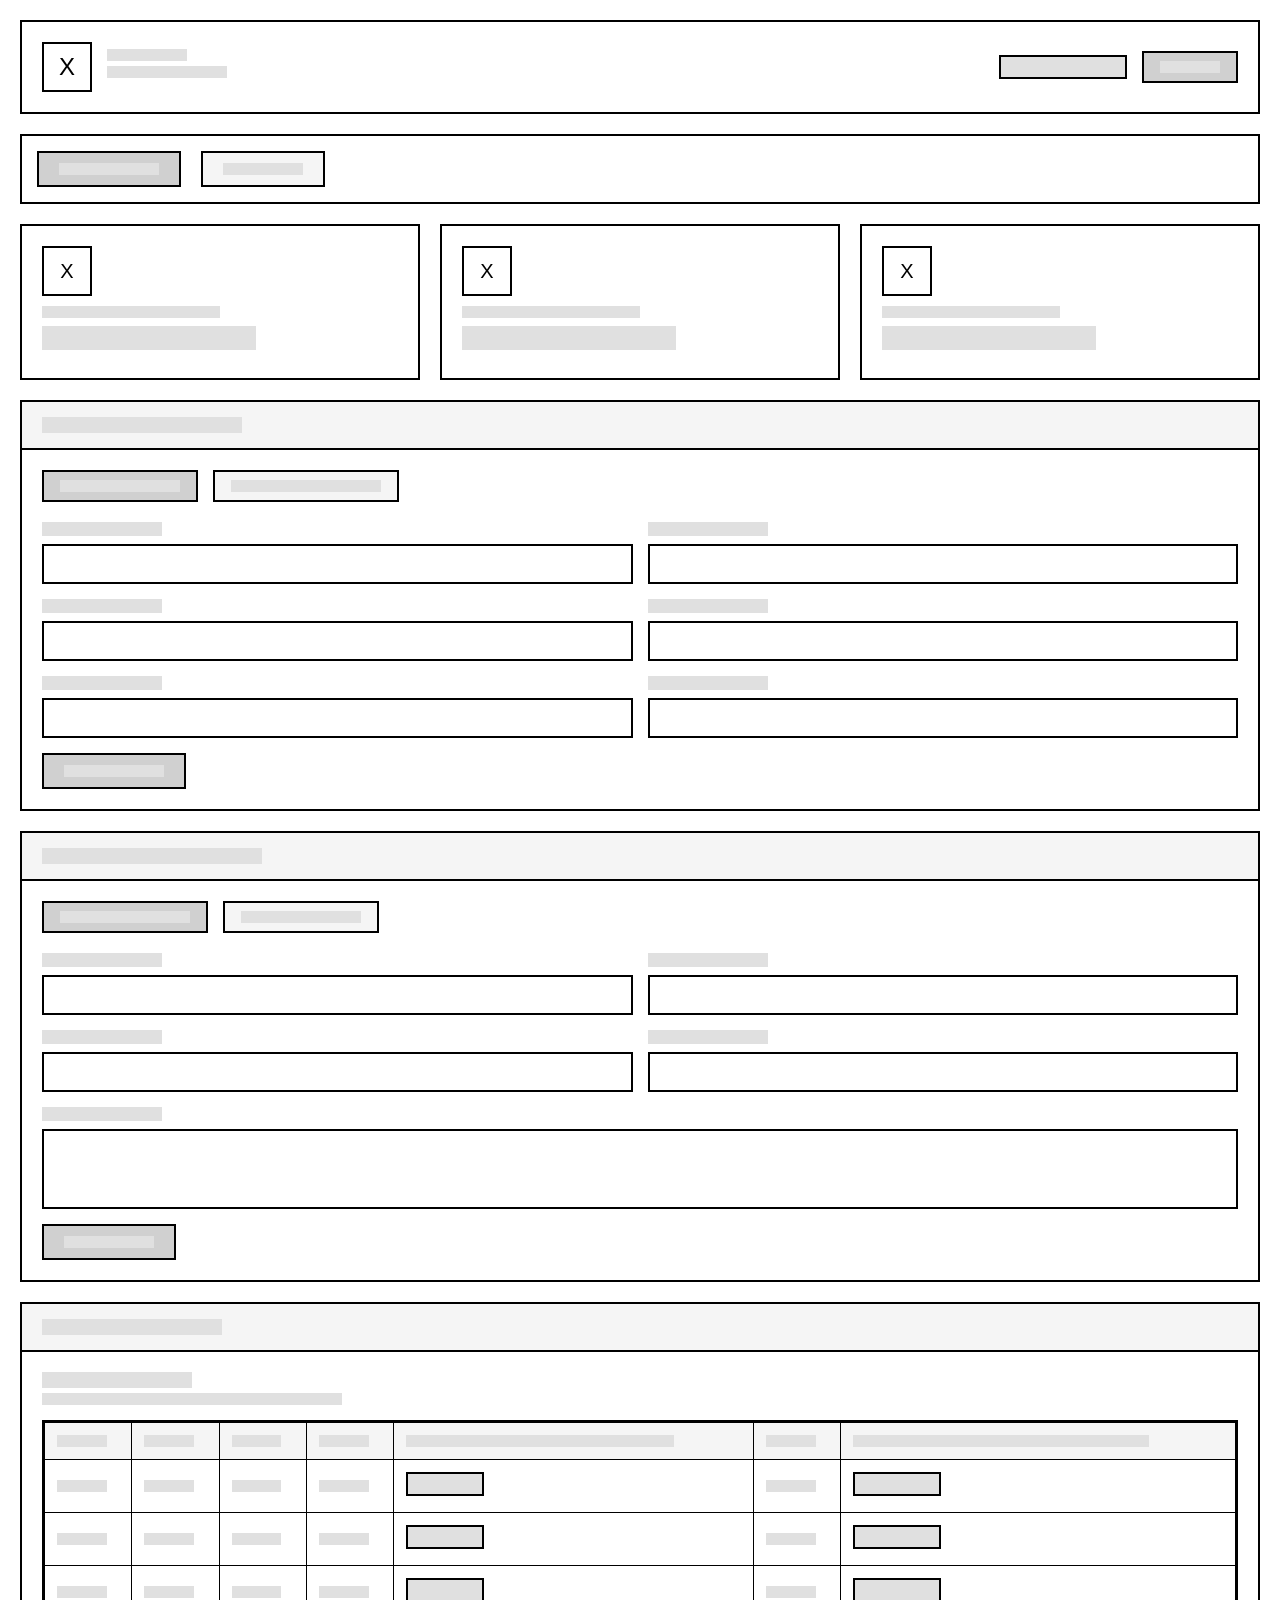
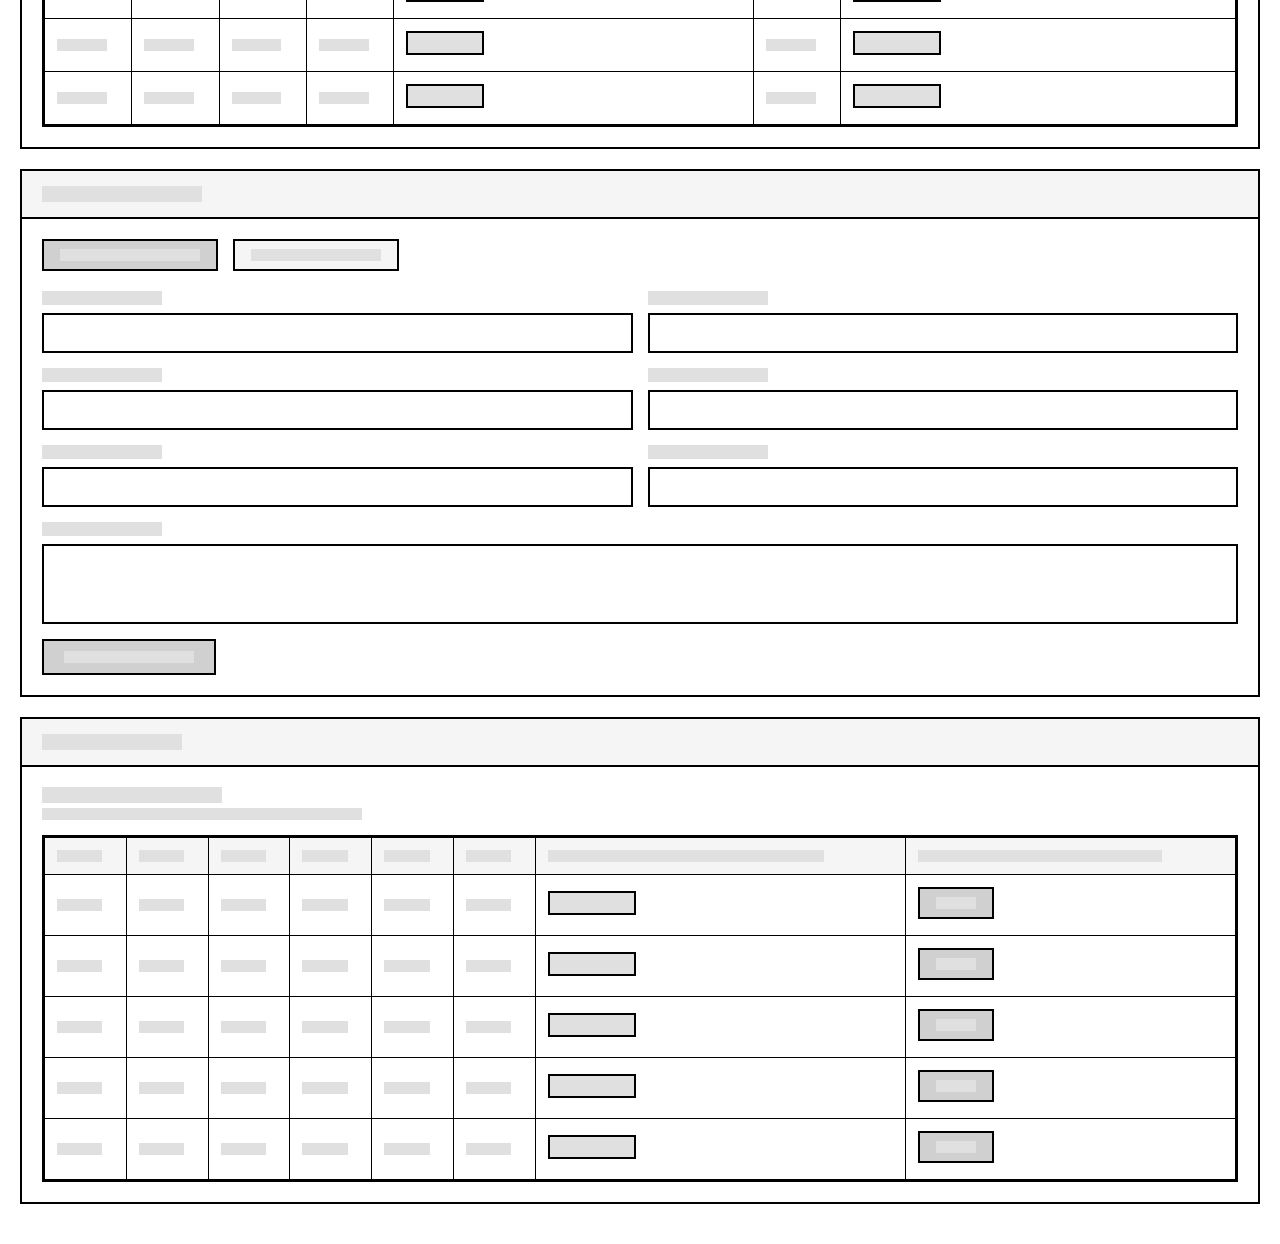
==== wireframe.html @ 41dd8288 "CIMS prototype" ====
<!DOCTYPE html>
<html lang="en">
<head>
    <meta charset="UTF-8">
    <meta name="viewport" content="width=device-width, initial-scale=1.0">
    <title>CIMS - Wireframe</title>
    <style>
        * {
            margin: 0;
            padding: 0;
            box-sizing: border-box;
        }

        body {
            font-family: Arial, sans-serif;
            background-color: #ffffff;
            color: #000000;
        }

        /* Wireframe specific styles */
        .wireframe-container {
            max-width: 1280px;
            margin: 0 auto;
            padding: 20px;
        }

        /* Navigation */
        .nav {
            border: 2px solid #000000;
            padding: 20px;
            margin-bottom: 20px;
            display: flex;
            justify-content: space-between;
            align-items: center;
        }

        .nav-logo {
            width: 50px;
            height: 50px;
            border: 2px solid #000000;
            display: flex;
            align-items: center;
            justify-content: center;
            font-size: 24px;
        }

        .nav-title {
            display: flex;
            align-items: center;
            gap: 15px;
        }

        .nav-actions {
            display: flex;
            gap: 15px;
            align-items: center;
        }

        /* Tabs */
        .tabs {
            border: 2px solid #000000;
            padding: 15px;
            margin-bottom: 20px;
            display: flex;
            gap: 20px;
        }

        .tab {
            border: 2px solid #000000;
            padding: 10px 20px;
            background-color: #f5f5f5;
        }

        .tab.active {
            background-color: #d0d0d0;
        }

        /* Widget Cards */
        .widgets {
            display: grid;
            grid-template-columns: repeat(3, 1fr);
            gap: 20px;
            margin-bottom: 20px;
        }

        .widget-card {
            border: 2px solid #000000;
            padding: 20px;
            min-height: 120px;
        }

        .widget-icon {
            width: 50px;
            height: 50px;
            border: 2px solid #000000;
            margin-bottom: 10px;
            display: flex;
            align-items: center;
            justify-content: center;
            font-size: 20px;
        }

        .skeleton-text {
            background-color: #e0e0e0;
            height: 12px;
            margin-bottom: 8px;
        }

        .skeleton-text.large {
            height: 24px;
            width: 60%;
        }

        .skeleton-text.medium {
            height: 16px;
            width: 80%;
        }

        .skeleton-text.small {
            height: 12px;
            width: 50%;
        }

        /* Section */
        .section {
            border: 2px solid #000000;
            margin-bottom: 20px;
        }

        .section-header {
            border-bottom: 2px solid #000000;
            padding: 15px 20px;
            background-color: #f5f5f5;
        }

        .section-content {
            padding: 20px;
        }

        /* Sub-tabs */
        .sub-tabs {
            display: flex;
            gap: 15px;
            margin-bottom: 20px;
        }

        .sub-tab {
            border: 2px solid #000000;
            padding: 8px 16px;
            background-color: #f5f5f5;
        }

        .sub-tab.active {
            background-color: #d0d0d0;
        }

        /* Form */
        .form {
            display: grid;
            grid-template-columns: repeat(2, 1fr);
            gap: 15px;
        }

        .form-field {
            display: flex;
            flex-direction: column;
            gap: 8px;
        }

        .form-field.full-width {
            grid-column: 1 / -1;
        }

        .form-label {
            background-color: #e0e0e0;
            height: 14px;
            width: 120px;
        }

        .form-input {
            border: 2px solid #000000;
            height: 40px;
            background-color: #ffffff;
        }

        .form-textarea {
            border: 2px solid #000000;
            height: 80px;
            background-color: #ffffff;
        }

        .form-button {
            border: 2px solid #000000;
            padding: 10px 20px;
            background-color: #d0d0d0;
            width: fit-content;
        }

        /* Table */
        .table-container {
            border: 2px solid #000000;
            overflow-x: auto;
        }

        .table {
            width: 100%;
            border-collapse: collapse;
        }

        .table th,
        .table td {
            border: 1px solid #000000;
            padding: 12px;
            text-align: left;
        }

        .table th {
            background-color: #f5f5f5;
        }

        .table-cell-text {
            background-color: #e0e0e0;
            height: 12px;
            width: 80%;
        }

        /* Button */
        .button {
            border: 2px solid #000000;
            padding: 8px 16px;
            background-color: #d0d0d0;
            display: inline-block;
        }

        /* Badge */
        .badge {
            border: 2px solid #000000;
            padding: 4px 12px;
            background-color: #e0e0e0;
            display: inline-block;
            font-size: 12px;
        }

        /* Icon placeholder */
        .icon-box {
            width: 24px;
            height: 24px;
            border: 2px solid #000000;
            display: inline-flex;
            align-items: center;
            justify-content: center;
            font-size: 16px;
        }

        /* Responsive */
        @media (max-width: 768px) {
            .widgets {
                grid-template-columns: 1fr;
            }

            .form {
                grid-template-columns: 1fr;
            }
        }
    </style>
</head>
<body>
    <div class="wireframe-container">
        <!-- Navigation Bar -->
        <div class="nav">
            <div class="nav-title">
                <div class="nav-logo">X</div>
                <div>
                    <div class="skeleton-text" style="width: 80px; margin-bottom: 5px;"></div>
                    <div class="skeleton-text small" style="width: 120px;"></div>
                </div>
            </div>
            <div class="nav-actions">
                <div class="badge">
                    <div class="skeleton-text small" style="width: 100px; margin: 0;"></div>
                </div>
                <div class="button">
                    <div class="skeleton-text small" style="width: 60px; margin: 0;"></div>
                </div>
            </div>
        </div>

        <!-- Dashboard Tabs -->
        <div class="tabs">
            <div class="tab active">
                <div class="skeleton-text small" style="width: 100px; margin: 0;"></div>
            </div>
            <div class="tab">
                <div class="skeleton-text small" style="width: 80px; margin: 0;"></div>
            </div>
        </div>

        <!-- Widgets Row -->
        <div class="widgets">
            <div class="widget-card">
                <div class="widget-icon">X</div>
                <div class="skeleton-text small"></div>
                <div class="skeleton-text large"></div>
            </div>
            <div class="widget-card">
                <div class="widget-icon">X</div>
                <div class="skeleton-text small"></div>
                <div class="skeleton-text large"></div>
            </div>
            <div class="widget-card">
                <div class="widget-icon">X</div>
                <div class="skeleton-text small"></div>
                <div class="skeleton-text large"></div>
            </div>
        </div>

        <!-- Supply Management Section -->
        <div class="section">
            <div class="section-header">
                <div class="skeleton-text medium" style="width: 200px; margin: 0;"></div>
            </div>
            <div class="section-content">
                <!-- Sub-tabs -->
                <div class="sub-tabs">
                    <div class="sub-tab active">
                        <div class="skeleton-text small" style="width: 120px; margin: 0;"></div>
                    </div>
                    <div class="sub-tab">
                        <div class="skeleton-text small" style="width: 150px; margin: 0;"></div>
                    </div>
                </div>

                <!-- Form -->
                <div class="form">
                    <div class="form-field">
                        <div class="form-label"></div>
                        <div class="form-input"></div>
                    </div>
                    <div class="form-field">
                        <div class="form-label"></div>
                        <div class="form-input"></div>
                    </div>
                    <div class="form-field">
                        <div class="form-label"></div>
                        <div class="form-input"></div>
                    </div>
                    <div class="form-field">
                        <div class="form-label"></div>
                        <div class="form-input"></div>
                    </div>
                    <div class="form-field">
                        <div class="form-label"></div>
                        <div class="form-input"></div>
                    </div>
                    <div class="form-field">
                        <div class="form-label"></div>
                        <div class="form-input"></div>
                    </div>
                    <div class="form-field full-width">
                        <div class="form-button">
                            <div class="skeleton-text small" style="width: 100px; margin: 0;"></div>
                        </div>
                    </div>
                </div>
            </div>
        </div>

        <!-- Disposal Management Section -->
        <div class="section">
            <div class="section-header">
                <div class="skeleton-text medium" style="width: 220px; margin: 0;"></div>
            </div>
            <div class="section-content">
                <!-- Sub-tabs -->
                <div class="sub-tabs">
                    <div class="sub-tab active">
                        <div class="skeleton-text small" style="width: 130px; margin: 0;"></div>
                    </div>
                    <div class="sub-tab">
                        <div class="skeleton-text small" style="width: 120px; margin: 0;"></div>
                    </div>
                </div>

                <!-- Form -->
                <div class="form">
                    <div class="form-field">
                        <div class="form-label"></div>
                        <div class="form-input"></div>
                    </div>
                    <div class="form-field">
                        <div class="form-label"></div>
                        <div class="form-input"></div>
                    </div>
                    <div class="form-field">
                        <div class="form-label"></div>
                        <div class="form-input"></div>
                    </div>
                    <div class="form-field">
                        <div class="form-label"></div>
                        <div class="form-input"></div>
                    </div>
                    <div class="form-field full-width">
                        <div class="form-label"></div>
                        <div class="form-textarea"></div>
                    </div>
                    <div class="form-field full-width">
                        <div class="form-button">
                            <div class="skeleton-text small" style="width: 90px; margin: 0;"></div>
                        </div>
                    </div>
                </div>
            </div>
        </div>

        <!-- Table Section -->
        <div class="section">
            <div class="section-header">
                <div class="skeleton-text medium" style="width: 180px; margin: 0;"></div>
            </div>
            <div class="section-content">
                <div style="margin-bottom: 15px;">
                    <div class="skeleton-text medium" style="width: 150px; margin-bottom: 5px;"></div>
                    <div class="skeleton-text small" style="width: 300px;"></div>
                </div>
                
                <div class="table-container">
                    <table class="table">
                        <thead>
                            <tr>
                                <th><div class="table-cell-text"></div></th>
                                <th><div class="table-cell-text"></div></th>
                                <th><div class="table-cell-text"></div></th>
                                <th><div class="table-cell-text"></div></th>
                                <th><div class="table-cell-text"></div></th>
                                <th><div class="table-cell-text"></div></th>
                                <th><div class="table-cell-text"></div></th>
                            </tr>
                        </thead>
                        <tbody>
                            <tr>
                                <td><div class="table-cell-text"></div></td>
                                <td><div class="table-cell-text"></div></td>
                                <td><div class="table-cell-text"></div></td>
                                <td><div class="table-cell-text"></div></td>
                                <td><div class="badge"><div class="skeleton-text small" style="margin: 0; width: 50px;"></div></div></td>
                                <td><div class="table-cell-text"></div></td>
                                <td><div class="badge"><div class="skeleton-text small" style="margin: 0; width: 60px;"></div></div></td>
                            </tr>
                            <tr>
                                <td><div class="table-cell-text"></div></td>
                                <td><div class="table-cell-text"></div></td>
                                <td><div class="table-cell-text"></div></td>
                                <td><div class="table-cell-text"></div></td>
                                <td><div class="badge"><div class="skeleton-text small" style="margin: 0; width: 50px;"></div></div></td>
                                <td><div class="table-cell-text"></div></td>
                                <td><div class="badge"><div class="skeleton-text small" style="margin: 0; width: 60px;"></div></div></td>
                            </tr>
                            <tr>
                                <td><div class="table-cell-text"></div></td>
                                <td><div class="table-cell-text"></div></td>
                                <td><div class="table-cell-text"></div></td>
                                <td><div class="table-cell-text"></div></td>
                                <td><div class="badge"><div class="skeleton-text small" style="margin: 0; width: 50px;"></div></div></td>
                                <td><div class="table-cell-text"></div></td>
                                <td><div class="badge"><div class="skeleton-text small" style="margin: 0; width: 60px;"></div></div></td>
                            </tr>
                            <tr>
                                <td><div class="table-cell-text"></div></td>
                                <td><div class="table-cell-text"></div></td>
                                <td><div class="table-cell-text"></div></td>
                                <td><div class="table-cell-text"></div></td>
                                <td><div class="badge"><div class="skeleton-text small" style="margin: 0; width: 50px;"></div></div></td>
                                <td><div class="table-cell-text"></div></td>
                                <td><div class="badge"><div class="skeleton-text small" style="margin: 0; width: 60px;"></div></div></td>
                            </tr>
                            <tr>
                                <td><div class="table-cell-text"></div></td>
                                <td><div class="table-cell-text"></div></td>
                                <td><div class="table-cell-text"></div></td>
                                <td><div class="table-cell-text"></div></td>
                                <td><div class="badge"><div class="skeleton-text small" style="margin: 0; width: 50px;"></div></div></td>
                                <td><div class="table-cell-text"></div></td>
                                <td><div class="badge"><div class="skeleton-text small" style="margin: 0; width: 60px;"></div></div></td>
                            </tr>
                        </tbody>
                    </table>
                </div>
            </div>
        </div>

        <!-- Dispensing Section -->
        <div class="section">
            <div class="section-header">
                <div class="skeleton-text medium" style="width: 160px; margin: 0;"></div>
            </div>
            <div class="section-content">
                <!-- Sub-tabs -->
                <div class="sub-tabs">
                    <div class="sub-tab active">
                        <div class="skeleton-text small" style="width: 140px; margin: 0;"></div>
                    </div>
                    <div class="sub-tab">
                        <div class="skeleton-text small" style="width: 130px; margin: 0;"></div>
                    </div>
                </div>

                <!-- Form -->
                <div class="form">
                    <div class="form-field">
                        <div class="form-label"></div>
                        <div class="form-input"></div>
                    </div>
                    <div class="form-field">
                        <div class="form-label"></div>
                        <div class="form-input"></div>
                    </div>
                    <div class="form-field">
                        <div class="form-label"></div>
                        <div class="form-input"></div>
                    </div>
                    <div class="form-field">
                        <div class="form-label"></div>
                        <div class="form-input"></div>
                    </div>
                    <div class="form-field">
                        <div class="form-label"></div>
                        <div class="form-input"></div>
                    </div>
                    <div class="form-field">
                        <div class="form-label"></div>
                        <div class="form-input"></div>
                    </div>
                    <div class="form-field full-width">
                        <div class="form-label"></div>
                        <div class="form-textarea"></div>
                    </div>
                    <div class="form-field full-width">
                        <div class="form-button">
                            <div class="skeleton-text small" style="width: 130px; margin: 0;"></div>
                        </div>
                    </div>
                </div>
            </div>
        </div>

        <!-- Dispensing Logs Section -->
        <div class="section">
            <div class="section-header">
                <div class="skeleton-text medium" style="width: 140px; margin: 0;"></div>
            </div>
            <div class="section-content">
                <div style="margin-bottom: 15px;">
                    <div class="skeleton-text medium" style="width: 180px; margin-bottom: 5px;"></div>
                    <div class="skeleton-text small" style="width: 320px;"></div>
                </div>
                
                <div class="table-container">
                    <table class="table">
                        <thead>
                            <tr>
                                <th><div class="table-cell-text"></div></th>
                                <th><div class="table-cell-text"></div></th>
                                <th><div class="table-cell-text"></div></th>
                                <th><div class="table-cell-text"></div></th>
                                <th><div class="table-cell-text"></div></th>
                                <th><div class="table-cell-text"></div></th>
                                <th><div class="table-cell-text"></div></th>
                                <th><div class="table-cell-text"></div></th>
                            </tr>
                        </thead>
                        <tbody>
                            <tr>
                                <td><div class="table-cell-text"></div></td>
                                <td><div class="table-cell-text"></div></td>
                                <td><div class="table-cell-text"></div></td>
                                <td><div class="table-cell-text"></div></td>
                                <td><div class="table-cell-text"></div></td>
                                <td><div class="table-cell-text"></div></td>
                                <td><div class="badge"><div class="skeleton-text small" style="margin: 0; width: 60px;"></div></div></td>
                                <td><div class="button"><div class="skeleton-text small" style="margin: 0; width: 40px;"></div></div></td>
                            </tr>
                            <tr>
                                <td><div class="table-cell-text"></div></td>
                                <td><div class="table-cell-text"></div></td>
                                <td><div class="table-cell-text"></div></td>
                                <td><div class="table-cell-text"></div></td>
                                <td><div class="table-cell-text"></div></td>
                                <td><div class="table-cell-text"></div></td>
                                <td><div class="badge"><div class="skeleton-text small" style="margin: 0; width: 60px;"></div></div></td>
                                <td><div class="button"><div class="skeleton-text small" style="margin: 0; width: 40px;"></div></div></td>
                            </tr>
                            <tr>
                                <td><div class="table-cell-text"></div></td>
                                <td><div class="table-cell-text"></div></td>
                                <td><div class="table-cell-text"></div></td>
                                <td><div class="table-cell-text"></div></td>
                                <td><div class="table-cell-text"></div></td>
                                <td><div class="table-cell-text"></div></td>
                                <td><div class="badge"><div class="skeleton-text small" style="margin: 0; width: 60px;"></div></div></td>
                                <td><div class="button"><div class="skeleton-text small" style="margin: 0; width: 40px;"></div></div></td>
                            </tr>
                            <tr>
                                <td><div class="table-cell-text"></div></td>
                                <td><div class="table-cell-text"></div></td>
                                <td><div class="table-cell-text"></div></td>
                                <td><div class="table-cell-text"></div></td>
                                <td><div class="table-cell-text"></div></td>
                                <td><div class="table-cell-text"></div></td>
                                <td><div class="badge"><div class="skeleton-text small" style="margin: 0; width: 60px;"></div></div></td>
                                <td><div class="button"><div class="skeleton-text small" style="margin: 0; width: 40px;"></div></div></td>
                            </tr>
                            <tr>
                                <td><div class="table-cell-text"></div></td>
                                <td><div class="table-cell-text"></div></td>
                                <td><div class="table-cell-text"></div></td>
                                <td><div class="table-cell-text"></div></td>
                                <td><div class="table-cell-text"></div></td>
                                <td><div class="table-cell-text"></div></td>
                                <td><div class="badge"><div class="skeleton-text small" style="margin: 0; width: 60px;"></div></div></td>
                                <td><div class="button"><div class="skeleton-text small" style="margin: 0; width: 40px;"></div></div></td>
                            </tr>
                        </tbody>
                    </table>
                </div>
            </div>
        </div>
    </div>
</body>
</html>
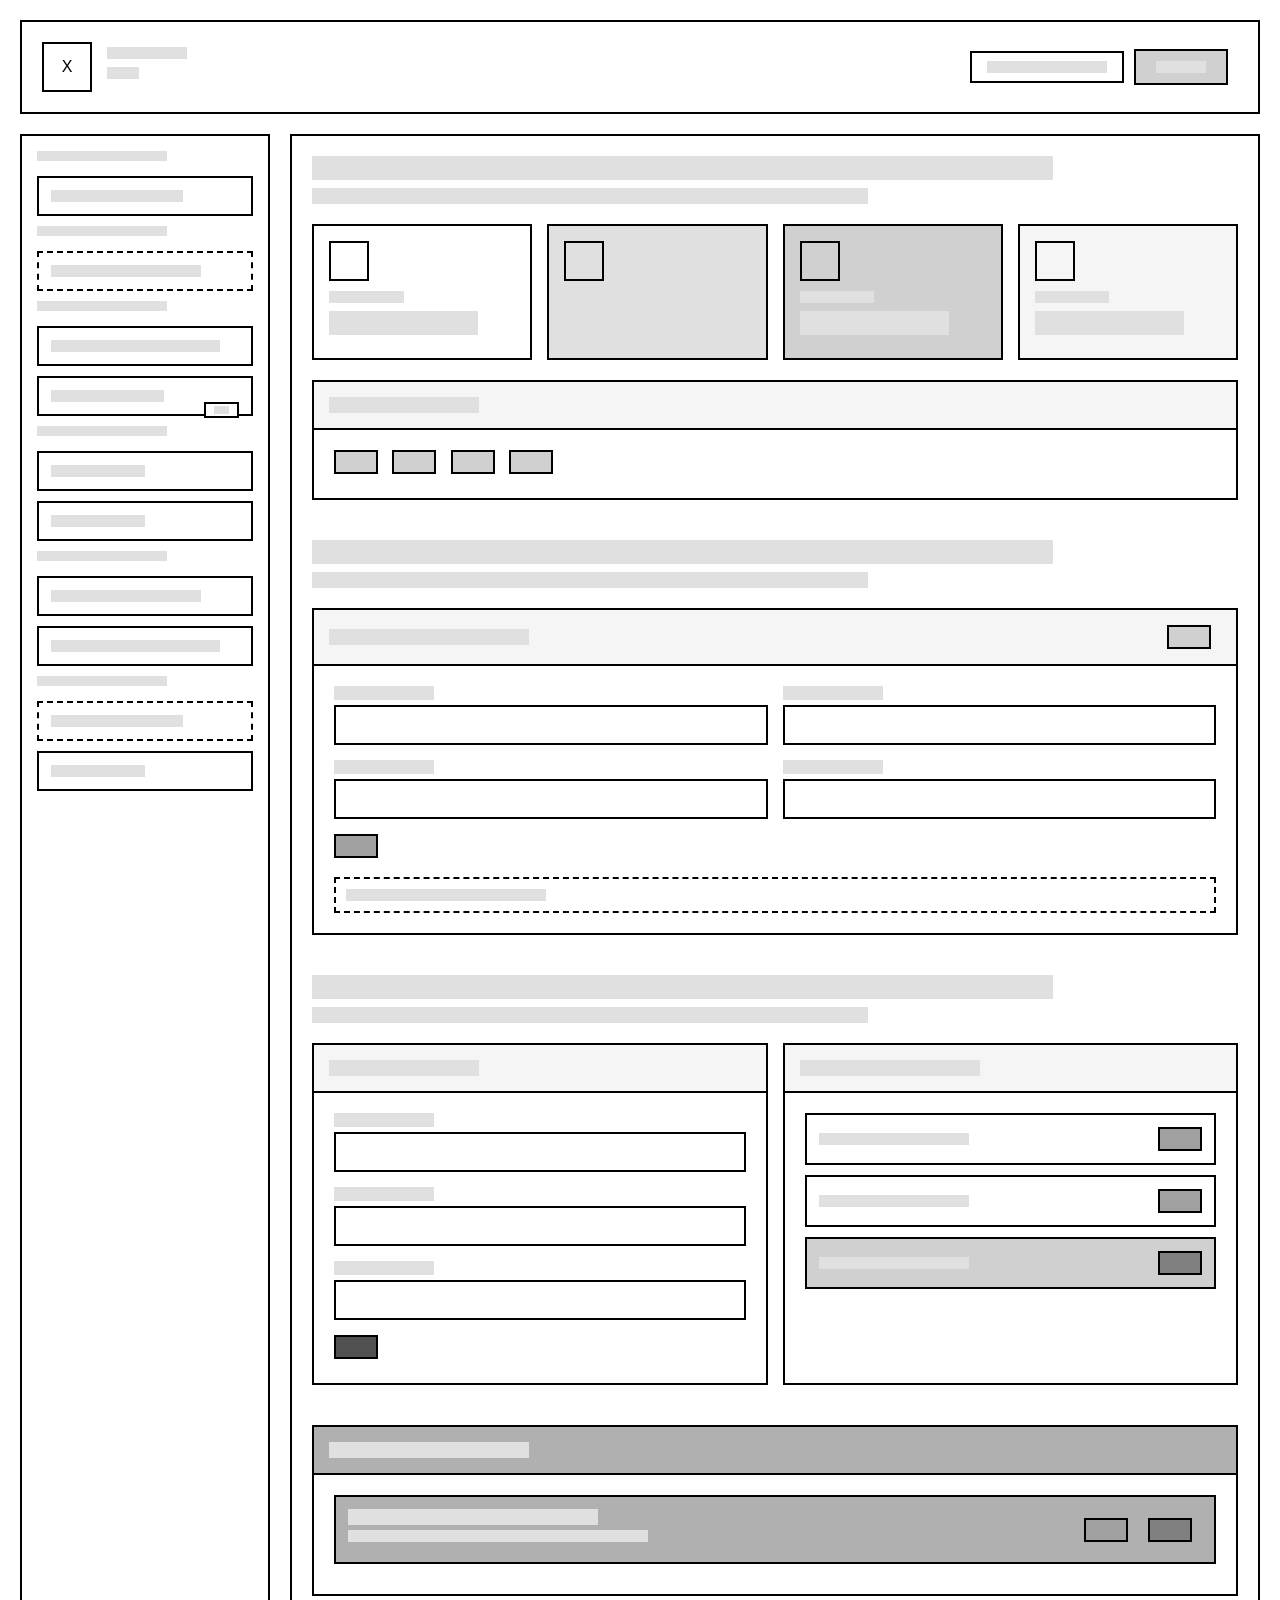
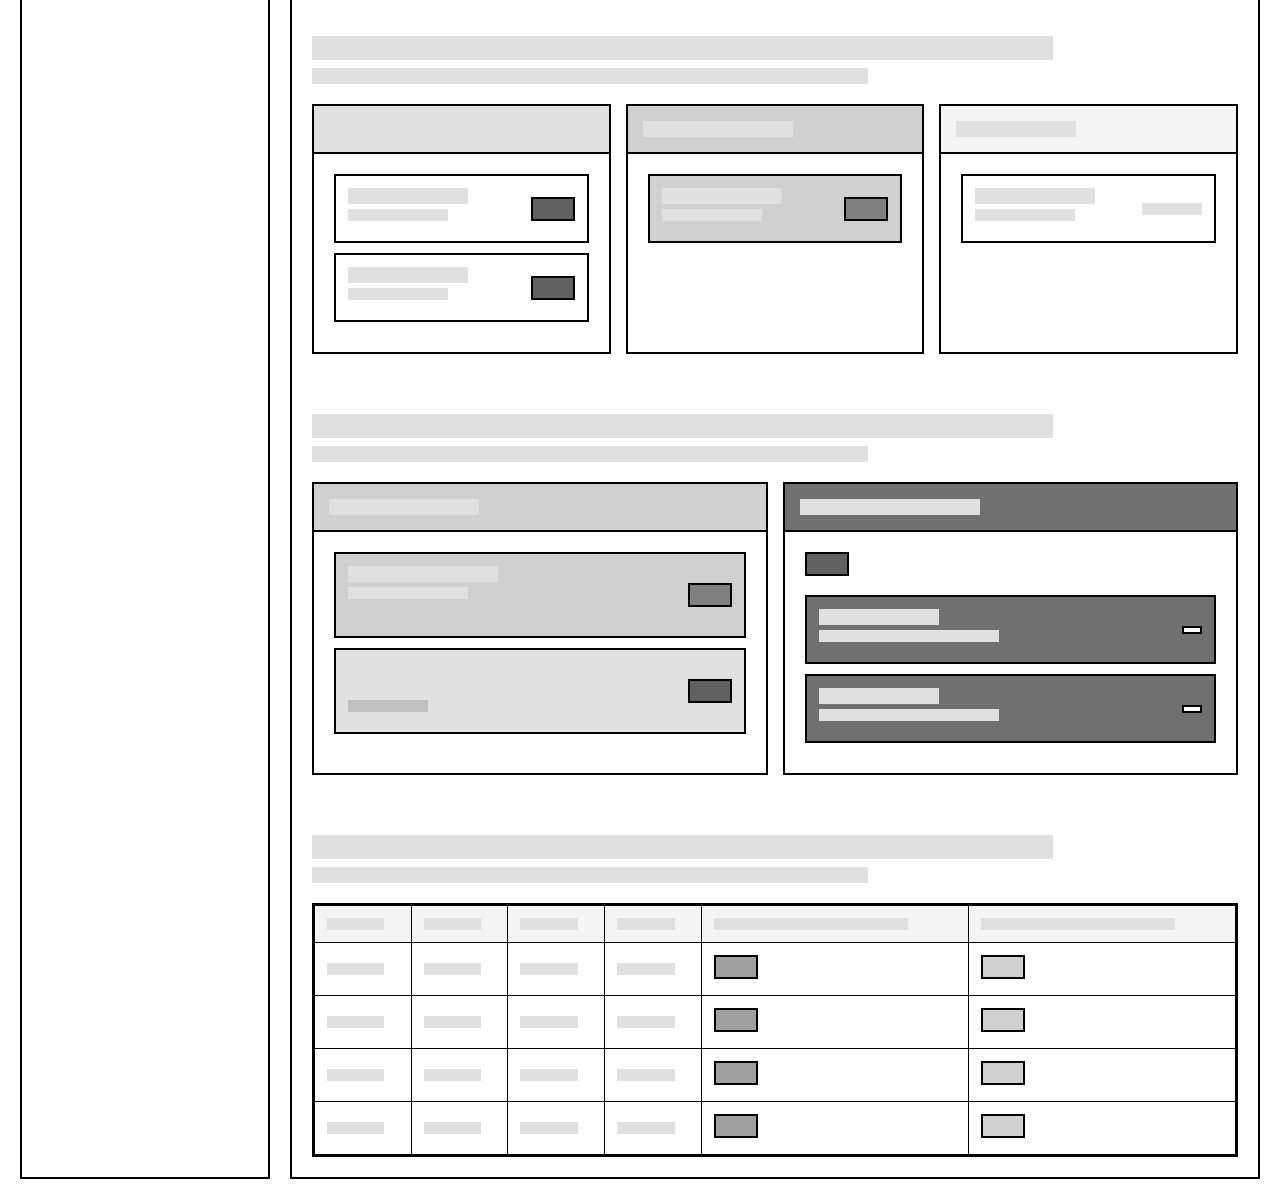
==== commit 6d15fa72: "Replace Quality & Audit and Equipment Sterilization modules with Restock Warning and Waste Disposal " ====
--- a/wireframe.html
+++ b/wireframe.html
@@ -3,625 +3,461 @@
 <head>
     <meta charset="UTF-8">
     <meta name="viewport" content="width=device-width, initial-scale=1.0">
-    <title>CIMS - Wireframe</title>
+    <title>CIMS Wireframe</title>
     <style>
-        * {
-            margin: 0;
-            padding: 0;
-            box-sizing: border-box;
-        }
-
-        body {
-            font-family: Arial, sans-serif;
-            background-color: #ffffff;
-            color: #000000;
-        }
-
-        /* Wireframe specific styles */
-        .wireframe-container {
-            max-width: 1280px;
-            margin: 0 auto;
-            padding: 20px;
-        }
-
-        /* Navigation */
-        .nav {
-            border: 2px solid #000000;
-            padding: 20px;
-            margin-bottom: 20px;
-            display: flex;
-            justify-content: space-between;
-            align-items: center;
-        }
-
-        .nav-logo {
-            width: 50px;
-            height: 50px;
-            border: 2px solid #000000;
-            display: flex;
-            align-items: center;
-            justify-content: center;
-            font-size: 24px;
-        }
-
-        .nav-title {
-            display: flex;
-            align-items: center;
-            gap: 15px;
-        }
-
-        .nav-actions {
-            display: flex;
-            gap: 15px;
-            align-items: center;
-        }
-
-        /* Tabs */
-        .tabs {
-            border: 2px solid #000000;
-            padding: 15px;
-            margin-bottom: 20px;
-            display: flex;
-            gap: 20px;
-        }
-
-        .tab {
-            border: 2px solid #000000;
-            padding: 10px 20px;
-            background-color: #f5f5f5;
-        }
-
-        .tab.active {
-            background-color: #d0d0d0;
-        }
-
-        /* Widget Cards */
-        .widgets {
-            display: grid;
-            grid-template-columns: repeat(3, 1fr);
-            gap: 20px;
-            margin-bottom: 20px;
-        }
-
-        .widget-card {
-            border: 2px solid #000000;
-            padding: 20px;
-            min-height: 120px;
-        }
-
-        .widget-icon {
-            width: 50px;
-            height: 50px;
-            border: 2px solid #000000;
-            margin-bottom: 10px;
-            display: flex;
-            align-items: center;
-            justify-content: center;
-            font-size: 20px;
-        }
-
-        .skeleton-text {
-            background-color: #e0e0e0;
-            height: 12px;
-            margin-bottom: 8px;
-        }
-
-        .skeleton-text.large {
-            height: 24px;
-            width: 60%;
-        }
-
-        .skeleton-text.medium {
-            height: 16px;
-            width: 80%;
-        }
-
-        .skeleton-text.small {
-            height: 12px;
-            width: 50%;
-        }
-
+        * { margin: 0; padding: 0; box-sizing: border-box; }
+        body { font-family: Arial, sans-serif; background: #fff; color: #000; }
+        .container { max-width: 1400px; margin: 0 auto; padding: 20px; }
+        
+        /* Skeleton elements */
+        .sk-line { background: #e0e0e0; height: 12px; margin-bottom: 8px; }
+        .sk-line.sm { width: 40%; }
+        .sk-line.md { width: 60%; height: 16px; }
+        .sk-line.lg { width: 80%; height: 24px; }
+        .sk-box { border: 2px solid #000; background: #fff; }
+        
+        /* Header */
+        .header { border: 2px solid #000; padding: 20px; margin-bottom: 20px; display: flex; justify-content: space-between; align-items: center; }
+        .logo { width: 50px; height: 50px; border: 2px solid #000; display: flex; align-items: center; justify-content: center; }
+        
+        /* Layout */
+        .main { display: grid; grid-template-columns: 250px 1fr; gap: 20px; }
+        
+        /* Sidebar */
+        .sidebar { border: 2px solid #000; padding: 15px; }
+        .sidebar-title { background: #e0e0e0; height: 10px; width: 60%; margin-bottom: 15px; }
+        .nav-item { border: 2px solid #000; padding: 12px; margin-bottom: 10px; }
+        .nav-item.manager { border-style: dashed; }
+        .badge { border: 2px solid #000; padding: 2px 8px; float: right; background: #fff; }
+        
+        /* Content */
+        .content { border: 2px solid #000; padding: 20px; }
+        
         /* Section */
-        .section {
-            border: 2px solid #000000;
-            margin-bottom: 20px;
-        }
-
-        .section-header {
-            border-bottom: 2px solid #000000;
-            padding: 15px 20px;
-            background-color: #f5f5f5;
-        }
-
-        .section-content {
-            padding: 20px;
-        }
-
-        /* Sub-tabs */
-        .sub-tabs {
-            display: flex;
-            gap: 15px;
-            margin-bottom: 20px;
-        }
-
-        .sub-tab {
-            border: 2px solid #000000;
-            padding: 8px 16px;
-            background-color: #f5f5f5;
-        }
-
-        .sub-tab.active {
-            background-color: #d0d0d0;
-        }
-
+        .section { border: 2px solid #000; margin-bottom: 20px; }
+        .section-header { border-bottom: 2px solid #000; padding: 15px; background: #f5f5f5; }
+        
+        /* Grid layouts */
+        .grid-4 { display: grid; grid-template-columns: repeat(4, 1fr); gap: 15px; margin-bottom: 20px; }
+        .grid-3 { display: grid; grid-template-columns: repeat(3, 1fr); gap: 15px; margin-bottom: 20px; }
+        .grid-2 { display: grid; grid-template-columns: 1fr 1fr; gap: 15px; margin-bottom: 20px; }
+        
+        /* Card */
+        .card { border: 2px solid #000; padding: 15px; min-height: 100px; }
+        .card-icon { width: 40px; height: 40px; border: 2px solid #000; margin-bottom: 10px; }
+        
         /* Form */
-        .form {
-            display: grid;
-            grid-template-columns: repeat(2, 1fr);
-            gap: 15px;
-        }
-
-        .form-field {
-            display: flex;
-            flex-direction: column;
-            gap: 8px;
-        }
-
-        .form-field.full-width {
-            grid-column: 1 / -1;
-        }
-
-        .form-label {
-            background-color: #e0e0e0;
-            height: 14px;
-            width: 120px;
-        }
-
-        .form-input {
-            border: 2px solid #000000;
-            height: 40px;
-            background-color: #ffffff;
-        }
-
-        .form-textarea {
-            border: 2px solid #000000;
-            height: 80px;
-            background-color: #ffffff;
-        }
-
-        .form-button {
-            border: 2px solid #000000;
-            padding: 10px 20px;
-            background-color: #d0d0d0;
-            width: fit-content;
-        }
-
+        .form-row { display: grid; grid-template-columns: 1fr 1fr; gap: 15px; margin-bottom: 15px; }
+        .form-label { background: #e0e0e0; height: 14px; width: 100px; margin-bottom: 5px; }
+        .form-input { border: 2px solid #000; height: 40px; }
+        .form-textarea { border: 2px solid #000; height: 80px; }
+        .btn { border: 2px solid #000; padding: 10px 20px; background: #d0d0d0; display: inline-block; margin-right: 10px; }
+        
         /* Table */
-        .table-container {
-            border: 2px solid #000000;
-            overflow-x: auto;
-        }
-
-        .table {
-            width: 100%;
-            border-collapse: collapse;
-        }
-
-        .table th,
-        .table td {
-            border: 1px solid #000000;
-            padding: 12px;
-            text-align: left;
-        }
-
-        .table th {
-            background-color: #f5f5f5;
-        }
-
-        .table-cell-text {
-            background-color: #e0e0e0;
-            height: 12px;
-            width: 80%;
-        }
-
-        /* Button */
-        .button {
-            border: 2px solid #000000;
-            padding: 8px 16px;
-            background-color: #d0d0d0;
-            display: inline-block;
-        }
-
-        /* Badge */
-        .badge {
-            border: 2px solid #000000;
-            padding: 4px 12px;
-            background-color: #e0e0e0;
-            display: inline-block;
-            font-size: 12px;
-        }
-
-        /* Icon placeholder */
-        .icon-box {
-            width: 24px;
-            height: 24px;
-            border: 2px solid #000000;
-            display: inline-flex;
-            align-items: center;
-            justify-content: center;
-            font-size: 16px;
-        }
-
-        /* Responsive */
+        .table-wrap { border: 2px solid #000; overflow-x: auto; }
+        table { width: 100%; border-collapse: collapse; }
+        th, td { border: 1px solid #000; padding: 12px; }
+        th { background: #f5f5f5; }
+        .cell-line { background: #e0e0e0; height: 12px; width: 80%; }
+        
+        /* List items */
+        .list-item { border: 2px solid #000; padding: 12px; margin-bottom: 10px; display: flex; justify-content: space-between; align-items: center; }
+        
+        /* Grayscale shades */
+        .shade-1 { background: #f5f5f5; }
+        .shade-2 { background: #e0e0e0; }
+        .shade-3 { background: #d0d0d0; }
+        .shade-4 { background: #b0b0b0; }
+        .shade-5 { background: #909090; }
+        .shade-6 { background: #707070; }
+        
+        /* Progress bar */
+        .progress { border: 2px solid #000; height: 10px; background: #fff; margin-top: 5px; }
+        .progress-bar { background: #000; height: 100%; }
+        
         @media (max-width: 768px) {
-            .widgets {
-                grid-template-columns: 1fr;
-            }
-
-            .form {
-                grid-template-columns: 1fr;
-            }
+            .main, .grid-4, .grid-3, .grid-2 { grid-template-columns: 1fr; }
         }
     </style>
 </head>
 <body>
-    <div class="wireframe-container">
-        <!-- Navigation Bar -->
-        <div class="nav">
-            <div class="nav-title">
-                <div class="nav-logo">X</div>
+    <div class="container">
+        <!-- Header -->
+        <div class="header">
+            <div style="display: flex; align-items: center; gap: 15px;">
+                <div class="logo">X</div>
                 <div>
-                    <div class="skeleton-text" style="width: 80px; margin-bottom: 5px;"></div>
-                    <div class="skeleton-text small" style="width: 120px;"></div>
+                    <div class="sk-line" style="width: 80px;"></div>
+                    <div class="sk-line sm"></div>
                 </div>
             </div>
-            <div class="nav-actions">
-                <div class="badge">
-                    <div class="skeleton-text small" style="width: 100px; margin: 0;"></div>
-                </div>
-                <div class="button">
-                    <div class="skeleton-text small" style="width: 60px; margin: 0;"></div>
+            <div style="display: flex; gap: 10px; align-items: center;">
+                <div class="sk-box" style="padding: 8px 15px;">
+                    <div class="sk-line" style="width: 120px; margin: 0;"></div>
+                </div>
+                <div class="btn">
+                    <div class="sk-line" style="width: 50px; margin: 0;"></div>
                 </div>
             </div>
         </div>
 
-        <!-- Dashboard Tabs -->
-        <div class="tabs">
-            <div class="tab active">
-                <div class="skeleton-text small" style="width: 100px; margin: 0;"></div>
+        <!-- Main Layout -->
+        <div class="main">
+            <!-- Sidebar -->
+            <div class="sidebar">
+                <div class="sidebar-title"></div>
+                <div class="nav-item">
+                    <div class="sk-line" style="width: 70%; margin: 0;"></div>
+                </div>
+                
+                <div class="sidebar-title"></div>
+                <div class="nav-item manager">
+                    <div class="sk-line" style="width: 80%; margin: 0;"></div>
+                </div>
+                
+                <div class="sidebar-title"></div>
+                <div class="nav-item">
+                    <div class="sk-line" style="width: 90%; margin: 0;"></div>
+                </div>
+                <div class="nav-item">
+                    <div class="sk-line" style="width: 60%; margin: 0;"></div>
+                    <div class="badge">
+                        <div class="sk-line" style="width: 15px; height: 8px; margin: 0;"></div>
+                    </div>
+                </div>
+                
+                <div class="sidebar-title"></div>
+                <div class="nav-item">
+                    <div class="sk-line" style="width: 50%; margin: 0;"></div>
+                </div>
+                <div class="nav-item">
+                    <div class="sk-line" style="width: 50%; margin: 0;"></div>
+                </div>
+                
+                <div class="sidebar-title"></div>
+                <div class="nav-item">
+                    <div class="sk-line" style="width: 80%; margin: 0;"></div>
+                </div>
+                <div class="nav-item">
+                    <div class="sk-line" style="width: 90%; margin: 0;"></div>
+                </div>
+                
+                <div class="sidebar-title"></div>
+                <div class="nav-item manager">
+                    <div class="sk-line" style="width: 70%; margin: 0;"></div>
+                </div>
+                <div class="nav-item">
+                    <div class="sk-line" style="width: 50%; margin: 0;"></div>
+                </div>
             </div>
-            <div class="tab">
-                <div class="skeleton-text small" style="width: 80px; margin: 0;"></div>
-            </div>
-        </div>
-
-        <!-- Widgets Row -->
-        <div class="widgets">
-            <div class="widget-card">
-                <div class="widget-icon">X</div>
-                <div class="skeleton-text small"></div>
-                <div class="skeleton-text large"></div>
-            </div>
-            <div class="widget-card">
-                <div class="widget-icon">X</div>
-                <div class="skeleton-text small"></div>
-                <div class="skeleton-text large"></div>
-            </div>
-            <div class="widget-card">
-                <div class="widget-icon">X</div>
-                <div class="skeleton-text small"></div>
-                <div class="skeleton-text large"></div>
-            </div>
-        </div>
-
-        <!-- Supply Management Section -->
-        <div class="section">
-            <div class="section-header">
-                <div class="skeleton-text medium" style="width: 200px; margin: 0;"></div>
-            </div>
-            <div class="section-content">
-                <!-- Sub-tabs -->
-                <div class="sub-tabs">
-                    <div class="sub-tab active">
-                        <div class="skeleton-text small" style="width: 120px; margin: 0;"></div>
-                    </div>
-                    <div class="sub-tab">
-                        <div class="skeleton-text small" style="width: 150px; margin: 0;"></div>
-                    </div>
-                </div>
-
-                <!-- Form -->
-                <div class="form">
-                    <div class="form-field">
-                        <div class="form-label"></div>
-                        <div class="form-input"></div>
-                    </div>
-                    <div class="form-field">
-                        <div class="form-label"></div>
-                        <div class="form-input"></div>
-                    </div>
-                    <div class="form-field">
-                        <div class="form-label"></div>
-                        <div class="form-input"></div>
-                    </div>
-                    <div class="form-field">
-                        <div class="form-label"></div>
-                        <div class="form-input"></div>
-                    </div>
-                    <div class="form-field">
-                        <div class="form-label"></div>
-                        <div class="form-input"></div>
-                    </div>
-                    <div class="form-field">
-                        <div class="form-label"></div>
-                        <div class="form-input"></div>
-                    </div>
-                    <div class="form-field full-width">
-                        <div class="form-button">
-                            <div class="skeleton-text small" style="width: 100px; margin: 0;"></div>
-                        </div>
-                    </div>
-                </div>
-            </div>
-        </div>
-
-        <!-- Disposal Management Section -->
-        <div class="section">
-            <div class="section-header">
-                <div class="skeleton-text medium" style="width: 220px; margin: 0;"></div>
-            </div>
-            <div class="section-content">
-                <!-- Sub-tabs -->
-                <div class="sub-tabs">
-                    <div class="sub-tab active">
-                        <div class="skeleton-text small" style="width: 130px; margin: 0;"></div>
-                    </div>
-                    <div class="sub-tab">
-                        <div class="skeleton-text small" style="width: 120px; margin: 0;"></div>
-                    </div>
-                </div>
-
-                <!-- Form -->
-                <div class="form">
-                    <div class="form-field">
-                        <div class="form-label"></div>
-                        <div class="form-input"></div>
-                    </div>
-                    <div class="form-field">
-                        <div class="form-label"></div>
-                        <div class="form-input"></div>
-                    </div>
-                    <div class="form-field">
-                        <div class="form-label"></div>
-                        <div class="form-input"></div>
-                    </div>
-                    <div class="form-field">
-                        <div class="form-label"></div>
-                        <div class="form-input"></div>
-                    </div>
-                    <div class="form-field full-width">
-                        <div class="form-label"></div>
-                        <div class="form-textarea"></div>
-                    </div>
-                    <div class="form-field full-width">
-                        <div class="form-button">
-                            <div class="skeleton-text small" style="width: 90px; margin: 0;"></div>
-                        </div>
-                    </div>
-                </div>
-            </div>
-        </div>
-
-        <!-- Table Section -->
-        <div class="section">
-            <div class="section-header">
-                <div class="skeleton-text medium" style="width: 180px; margin: 0;"></div>
-            </div>
-            <div class="section-content">
-                <div style="margin-bottom: 15px;">
-                    <div class="skeleton-text medium" style="width: 150px; margin-bottom: 5px;"></div>
-                    <div class="skeleton-text small" style="width: 300px;"></div>
-                </div>
-                
-                <div class="table-container">
-                    <table class="table">
+
+            <!-- Content -->
+            <div class="content">
+                
+                <!-- Page Header -->
+                <div class="sk-line lg"></div>
+                <div class="sk-line md" style="margin-bottom: 20px;"></div>
+                
+                <!-- Dashboard Stats -->
+                <div class="grid-4">
+                    <div class="card">
+                        <div class="card-icon"></div>
+                        <div class="sk-line sm"></div>
+                        <div class="sk-line lg"></div>
+                    </div>
+                    <div class="card shade-2">
+                        <div class="card-icon"></div>
+                        <div class="sk-line sm"></div>
+                        <div class="sk-line lg"></div>
+                    </div>
+                    <div class="card shade-3">
+                        <div class="card-icon"></div>
+                        <div class="sk-line sm"></div>
+                        <div class="sk-line lg"></div>
+                    </div>
+                    <div class="card shade-1">
+                        <div class="card-icon"></div>
+                        <div class="sk-line sm"></div>
+                        <div class="sk-line lg"></div>
+                    </div>
+                </div>
+
+                <!-- Quick Actions -->
+                <div class="section">
+                    <div class="section-header">
+                        <div class="sk-line md" style="width: 150px; margin: 0;"></div>
+                    </div>
+                    <div style="padding: 20px;">
+                        <div class="btn"></div>
+                        <div class="btn"></div>
+                        <div class="btn"></div>
+                        <div class="btn"></div>
+                    </div>
+                </div>
+
+                <!-- Procurement -->
+                <div class="sk-line lg" style="margin-top: 40px;"></div>
+                <div class="sk-line md" style="margin-bottom: 20px;"></div>
+                
+                <div class="section">
+                    <div class="section-header" style="display: flex; justify-content: space-between; align-items: center;">
+                        <div class="sk-line md" style="width: 200px; margin: 0;"></div>
+                        <div class="btn"></div>
+                    </div>
+                    <div style="padding: 20px;">
+                        <div class="form-row">
+                            <div>
+                                <div class="form-label"></div>
+                                <div class="form-input"></div>
+                            </div>
+                            <div>
+                                <div class="form-label"></div>
+                                <div class="form-input"></div>
+                            </div>
+                        </div>
+                        <div class="form-row">
+                            <div>
+                                <div class="form-label"></div>
+                                <div class="form-input"></div>
+                            </div>
+                            <div>
+                                <div class="form-label"></div>
+                                <div class="form-input"></div>
+                            </div>
+                        </div>
+                        <div class="btn" style="background: #a0a0a0;"></div>
+                        <div style="margin-top: 15px; padding: 10px; border: 2px dashed #000;">
+                            <div class="sk-line" style="width: 200px; margin: 0;"></div>
+                        </div>
+                    </div>
+                </div>
+
+                <!-- Dispensing -->
+                <div class="sk-line lg" style="margin-top: 40px;"></div>
+                <div class="sk-line md" style="margin-bottom: 20px;"></div>
+                
+                <div class="grid-2">
+                    <div class="section">
+                        <div class="section-header">
+                            <div class="sk-line md" style="width: 150px; margin: 0;"></div>
+                        </div>
+                        <div style="padding: 20px;">
+                            <div style="margin-bottom: 15px;">
+                                <div class="form-label"></div>
+                                <div class="form-input"></div>
+                            </div>
+                            <div style="margin-bottom: 15px;">
+                                <div class="form-label"></div>
+                                <div class="form-input"></div>
+                            </div>
+                            <div style="margin-bottom: 15px;">
+                                <div class="form-label"></div>
+                                <div class="form-input"></div>
+                            </div>
+                            <div class="btn" style="background: #505050;"></div>
+                        </div>
+                    </div>
+                    <div class="section">
+                        <div class="section-header shade-1">
+                            <div class="sk-line md" style="width: 180px; margin: 0;"></div>
+                        </div>
+                        <div style="padding: 20px;">
+                            <div class="list-item">
+                                <div class="sk-line" style="width: 150px; margin: 0;"></div>
+                                <div class="btn" style="background: #a0a0a0; margin: 0;"></div>
+                            </div>
+                            <div class="list-item">
+                                <div class="sk-line" style="width: 150px; margin: 0;"></div>
+                                <div class="btn" style="background: #a0a0a0; margin: 0;"></div>
+                            </div>
+                            <div class="list-item shade-3">
+                                <div class="sk-line" style="width: 150px; margin: 0;"></div>
+                                <div class="btn" style="background: #808080; margin: 0;"></div>
+                            </div>
+                        </div>
+                    </div>
+                </div>
+
+                <!-- Authorization -->
+                <div class="section">
+                    <div class="section-header shade-4">
+                        <div class="sk-line md" style="width: 200px; margin: 0;"></div>
+                    </div>
+                    <div style="padding: 20px;">
+                        <div class="list-item shade-4">
+                            <div style="flex: 1;">
+                                <div class="sk-line md" style="width: 250px; margin-bottom: 5px;"></div>
+                                <div class="sk-line sm" style="width: 300px;"></div>
+                            </div>
+                            <div style="display: flex; gap: 10px;">
+                                <div class="btn" style="background: #a0a0a0;"></div>
+                                <div class="btn" style="background: #808080;"></div>
+                            </div>
+                        </div>
+                    </div>
+                </div>
+
+                <!-- Expiry -->
+                <div class="sk-line lg" style="margin-top: 40px;"></div>
+                <div class="sk-line md" style="margin-bottom: 20px;"></div>
+                
+                <div class="grid-3">
+                    <div class="section">
+                        <div class="section-header shade-2">
+                            <div class="sk-line md" style="width: 180px; margin: 0;"></div>
+                        </div>
+                        <div style="padding: 20px;">
+                            <div class="list-item">
+                                <div>
+                                    <div class="sk-line md" style="width: 120px; margin-bottom: 5px;"></div>
+                                    <div class="sk-line sm" style="width: 100px;"></div>
+                                </div>
+                                <div class="btn" style="background: #606060; margin: 0;"></div>
+                            </div>
+                            <div class="list-item">
+                                <div>
+                                    <div class="sk-line md" style="width: 120px; margin-bottom: 5px;"></div>
+                                    <div class="sk-line sm" style="width: 100px;"></div>
+                                </div>
+                                <div class="btn" style="background: #606060; margin: 0;"></div>
+                            </div>
+                        </div>
+                    </div>
+                    <div class="section">
+                        <div class="section-header shade-3">
+                            <div class="sk-line md" style="width: 150px; margin: 0;"></div>
+                        </div>
+                        <div style="padding: 20px;">
+                            <div class="list-item shade-3">
+                                <div>
+                                    <div class="sk-line md" style="width: 120px; margin-bottom: 5px;"></div>
+                                    <div class="sk-line sm" style="width: 100px;"></div>
+                                </div>
+                                <div class="btn" style="background: #808080; margin: 0;"></div>
+                            </div>
+                        </div>
+                    </div>
+                    <div class="section">
+                        <div class="section-header shade-1">
+                            <div class="sk-line md" style="width: 120px; margin: 0;"></div>
+                        </div>
+                        <div style="padding: 20px;">
+                            <div class="list-item">
+                                <div>
+                                    <div class="sk-line md" style="width: 120px; margin-bottom: 5px;"></div>
+                                    <div class="sk-line sm" style="width: 100px;"></div>
+                                </div>
+                                <div class="sk-line" style="width: 60px; margin: 0;"></div>
+                            </div>
+                        </div>
+                    </div>
+                </div>
+
+                <!-- Restock Warning -->
+                <div class="sk-line lg" style="margin-top: 40px;"></div>
+                <div class="sk-line md" style="margin-bottom: 20px;"></div>
+                
+                <div class="grid-2">
+                    <div class="section">
+                        <div class="section-header shade-3">
+                            <div class="sk-line md" style="width: 150px; margin: 0;"></div>
+                        </div>
+                        <div style="padding: 20px;">
+                            <div class="list-item shade-3">
+                                <div>
+                                    <div class="sk-line md" style="width: 150px; margin-bottom: 5px;"></div>
+                                    <div class="sk-line sm" style="width: 120px; margin-bottom: 5px;"></div>
+                                    <div class="sk-line" style="width: 80px; background: #d0d0d0;"></div>
+                                </div>
+                                <div class="btn" style="background: #808080; margin: 0;"></div>
+                            </div>
+                            <div class="list-item shade-2">
+                                <div>
+                                    <div class="sk-line md" style="width: 150px; margin-bottom: 5px;"></div>
+                                    <div class="sk-line sm" style="width: 120px; margin-bottom: 5px;"></div>
+                                    <div class="sk-line" style="width: 80px; background: #c0c0c0;"></div>
+                                </div>
+                                <div class="btn" style="background: #606060; margin: 0;"></div>
+                            </div>
+                        </div>
+                    </div>
+                    <div class="section">
+                        <div class="section-header shade-6">
+                            <div class="sk-line md" style="width: 180px; margin: 0;"></div>
+                        </div>
+                        <div style="padding: 20px;">
+                            <div class="btn" style="background: #606060; margin-bottom: 15px;"></div>
+                            <div class="list-item shade-6">
+                                <div>
+                                    <div class="sk-line md" style="width: 120px; margin-bottom: 5px;"></div>
+                                    <div class="sk-line sm" style="width: 180px;"></div>
+                                </div>
+                                <div class="badge"></div>
+                            </div>
+                            <div class="list-item shade-6">
+                                <div>
+                                    <div class="sk-line md" style="width: 120px; margin-bottom: 5px;"></div>
+                                    <div class="sk-line sm" style="width: 180px;"></div>
+                                </div>
+                                <div class="badge"></div>
+                            </div>
+                        </div>
+                    </div>
+                </div>
+
+                <!-- Staff Directory -->
+                <div class="sk-line lg" style="margin-top: 40px;"></div>
+                <div class="sk-line md" style="margin-bottom: 20px;"></div>
+                
+                <div class="table-wrap">
+                    <table>
                         <thead>
                             <tr>
-                                <th><div class="table-cell-text"></div></th>
-                                <th><div class="table-cell-text"></div></th>
-                                <th><div class="table-cell-text"></div></th>
-                                <th><div class="table-cell-text"></div></th>
-                                <th><div class="table-cell-text"></div></th>
-                                <th><div class="table-cell-text"></div></th>
-                                <th><div class="table-cell-text"></div></th>
+                                <th><div class="cell-line"></div></th>
+                                <th><div class="cell-line"></div></th>
+                                <th><div class="cell-line"></div></th>
+                                <th><div class="cell-line"></div></th>
+                                <th><div class="cell-line"></div></th>
+                                <th><div class="cell-line"></div></th>
                             </tr>
                         </thead>
                         <tbody>
                             <tr>
-                                <td><div class="table-cell-text"></div></td>
-                                <td><div class="table-cell-text"></div></td>
-                                <td><div class="table-cell-text"></div></td>
-                                <td><div class="table-cell-text"></div></td>
-                                <td><div class="badge"><div class="skeleton-text small" style="margin: 0; width: 50px;"></div></div></td>
-                                <td><div class="table-cell-text"></div></td>
-                                <td><div class="badge"><div class="skeleton-text small" style="margin: 0; width: 60px;"></div></div></td>
+                                <td><div class="cell-line"></div></td>
+                                <td><div class="cell-line"></div></td>
+                                <td><div class="cell-line"></div></td>
+                                <td><div class="cell-line"></div></td>
+                                <td><div class="btn" style="background: #a0a0a0; margin: 0;"></div></td>
+                                <td><div class="btn" style="margin: 0;"></div></td>
                             </tr>
                             <tr>
-                                <td><div class="table-cell-text"></div></td>
-                                <td><div class="table-cell-text"></div></td>
-                                <td><div class="table-cell-text"></div></td>
-                                <td><div class="table-cell-text"></div></td>
-                                <td><div class="badge"><div class="skeleton-text small" style="margin: 0; width: 50px;"></div></div></td>
-                                <td><div class="table-cell-text"></div></td>
-                                <td><div class="badge"><div class="skeleton-text small" style="margin: 0; width: 60px;"></div></div></td>
+                                <td><div class="cell-line"></div></td>
+                                <td><div class="cell-line"></div></td>
+                                <td><div class="cell-line"></div></td>
+                                <td><div class="cell-line"></div></td>
+                                <td><div class="btn" style="background: #a0a0a0; margin: 0;"></div></td>
+                                <td><div class="btn" style="margin: 0;"></div></td>
                             </tr>
                             <tr>
-                                <td><div class="table-cell-text"></div></td>
-                                <td><div class="table-cell-text"></div></td>
-                                <td><div class="table-cell-text"></div></td>
-                                <td><div class="table-cell-text"></div></td>
-                                <td><div class="badge"><div class="skeleton-text small" style="margin: 0; width: 50px;"></div></div></td>
-                                <td><div class="table-cell-text"></div></td>
-                                <td><div class="badge"><div class="skeleton-text small" style="margin: 0; width: 60px;"></div></div></td>
+                                <td><div class="cell-line"></div></td>
+                                <td><div class="cell-line"></div></td>
+                                <td><div class="cell-line"></div></td>
+                                <td><div class="cell-line"></div></td>
+                                <td><div class="btn" style="background: #a0a0a0; margin: 0;"></div></td>
+                                <td><div class="btn" style="margin: 0;"></div></td>
                             </tr>
                             <tr>
-                                <td><div class="table-cell-text"></div></td>
-                                <td><div class="table-cell-text"></div></td>
-                                <td><div class="table-cell-text"></div></td>
-                                <td><div class="table-cell-text"></div></td>
-                                <td><div class="badge"><div class="skeleton-text small" style="margin: 0; width: 50px;"></div></div></td>
-                                <td><div class="table-cell-text"></div></td>
-                                <td><div class="badge"><div class="skeleton-text small" style="margin: 0; width: 60px;"></div></div></td>
-                            </tr>
-                            <tr>
-                                <td><div class="table-cell-text"></div></td>
-                                <td><div class="table-cell-text"></div></td>
-                                <td><div class="table-cell-text"></div></td>
-                                <td><div class="table-cell-text"></div></td>
-                                <td><div class="badge"><div class="skeleton-text small" style="margin: 0; width: 50px;"></div></div></td>
-                                <td><div class="table-cell-text"></div></td>
-                                <td><div class="badge"><div class="skeleton-text small" style="margin: 0; width: 60px;"></div></div></td>
+                                <td><div class="cell-line"></div></td>
+                                <td><div class="cell-line"></div></td>
+                                <td><div class="cell-line"></div></td>
+                                <td><div class="cell-line"></div></td>
+                                <td><div class="btn" style="background: #a0a0a0; margin: 0;"></div></td>
+                                <td><div class="btn" style="margin: 0;"></div></td>
                             </tr>
                         </tbody>
                     </table>
                 </div>
-            </div>
-        </div>
-
-        <!-- Dispensing Section -->
-        <div class="section">
-            <div class="section-header">
-                <div class="skeleton-text medium" style="width: 160px; margin: 0;"></div>
-            </div>
-            <div class="section-content">
-                <!-- Sub-tabs -->
-                <div class="sub-tabs">
-                    <div class="sub-tab active">
-                        <div class="skeleton-text small" style="width: 140px; margin: 0;"></div>
-                    </div>
-                    <div class="sub-tab">
-                        <div class="skeleton-text small" style="width: 130px; margin: 0;"></div>
-                    </div>
-                </div>
-
-                <!-- Form -->
-                <div class="form">
-                    <div class="form-field">
-                        <div class="form-label"></div>
-                        <div class="form-input"></div>
-                    </div>
-                    <div class="form-field">
-                        <div class="form-label"></div>
-                        <div class="form-input"></div>
-                    </div>
-                    <div class="form-field">
-                        <div class="form-label"></div>
-                        <div class="form-input"></div>
-                    </div>
-                    <div class="form-field">
-                        <div class="form-label"></div>
-                        <div class="form-input"></div>
-                    </div>
-                    <div class="form-field">
-                        <div class="form-label"></div>
-                        <div class="form-input"></div>
-                    </div>
-                    <div class="form-field">
-                        <div class="form-label"></div>
-                        <div class="form-input"></div>
-                    </div>
-                    <div class="form-field full-width">
-                        <div class="form-label"></div>
-                        <div class="form-textarea"></div>
-                    </div>
-                    <div class="form-field full-width">
-                        <div class="form-button">
-                            <div class="skeleton-text small" style="width: 130px; margin: 0;"></div>
-                        </div>
-                    </div>
-                </div>
-            </div>
-        </div>
-
-        <!-- Dispensing Logs Section -->
-        <div class="section">
-            <div class="section-header">
-                <div class="skeleton-text medium" style="width: 140px; margin: 0;"></div>
-            </div>
-            <div class="section-content">
-                <div style="margin-bottom: 15px;">
-                    <div class="skeleton-text medium" style="width: 180px; margin-bottom: 5px;"></div>
-                    <div class="skeleton-text small" style="width: 320px;"></div>
-                </div>
-                
-                <div class="table-container">
-                    <table class="table">
-                        <thead>
-                            <tr>
-                                <th><div class="table-cell-text"></div></th>
-                                <th><div class="table-cell-text"></div></th>
-                                <th><div class="table-cell-text"></div></th>
-                                <th><div class="table-cell-text"></div></th>
-                                <th><div class="table-cell-text"></div></th>
-                                <th><div class="table-cell-text"></div></th>
-                                <th><div class="table-cell-text"></div></th>
-                                <th><div class="table-cell-text"></div></th>
-                            </tr>
-                        </thead>
-                        <tbody>
-                            <tr>
-                                <td><div class="table-cell-text"></div></td>
-                                <td><div class="table-cell-text"></div></td>
-                                <td><div class="table-cell-text"></div></td>
-                                <td><div class="table-cell-text"></div></td>
-                                <td><div class="table-cell-text"></div></td>
-                                <td><div class="table-cell-text"></div></td>
-                                <td><div class="badge"><div class="skeleton-text small" style="margin: 0; width: 60px;"></div></div></td>
-                                <td><div class="button"><div class="skeleton-text small" style="margin: 0; width: 40px;"></div></div></td>
-                            </tr>
-                            <tr>
-                                <td><div class="table-cell-text"></div></td>
-                                <td><div class="table-cell-text"></div></td>
-                                <td><div class="table-cell-text"></div></td>
-                                <td><div class="table-cell-text"></div></td>
-                                <td><div class="table-cell-text"></div></td>
-                                <td><div class="table-cell-text"></div></td>
-                                <td><div class="badge"><div class="skeleton-text small" style="margin: 0; width: 60px;"></div></div></td>
-                                <td><div class="button"><div class="skeleton-text small" style="margin: 0; width: 40px;"></div></div></td>
-                            </tr>
-                            <tr>
-                                <td><div class="table-cell-text"></div></td>
-                                <td><div class="table-cell-text"></div></td>
-                                <td><div class="table-cell-text"></div></td>
-                                <td><div class="table-cell-text"></div></td>
-                                <td><div class="table-cell-text"></div></td>
-                                <td><div class="table-cell-text"></div></td>
-                                <td><div class="badge"><div class="skeleton-text small" style="margin: 0; width: 60px;"></div></div></td>
-                                <td><div class="button"><div class="skeleton-text small" style="margin: 0; width: 40px;"></div></div></td>
-                            </tr>
-                            <tr>
-                                <td><div class="table-cell-text"></div></td>
-                                <td><div class="table-cell-text"></div></td>
-                                <td><div class="table-cell-text"></div></td>
-                                <td><div class="table-cell-text"></div></td>
-                                <td><div class="table-cell-text"></div></td>
-                                <td><div class="table-cell-text"></div></td>
-                                <td><div class="badge"><div class="skeleton-text small" style="margin: 0; width: 60px;"></div></div></td>
-                                <td><div class="button"><div class="skeleton-text small" style="margin: 0; width: 40px;"></div></div></td>
-                            </tr>
-                            <tr>
-                                <td><div class="table-cell-text"></div></td>
-                                <td><div class="table-cell-text"></div></td>
-                                <td><div class="table-cell-text"></div></td>
-                                <td><div class="table-cell-text"></div></td>
-                                <td><div class="table-cell-text"></div></td>
-                                <td><div class="table-cell-text"></div></td>
-                                <td><div class="badge"><div class="skeleton-text small" style="margin: 0; width: 60px;"></div></div></td>
-                                <td><div class="button"><div class="skeleton-text small" style="margin: 0; width: 40px;"></div></div></td>
-                            </tr>
-                        </tbody>
-                    </table>
-                </div>
+
             </div>
         </div>
     </div>
